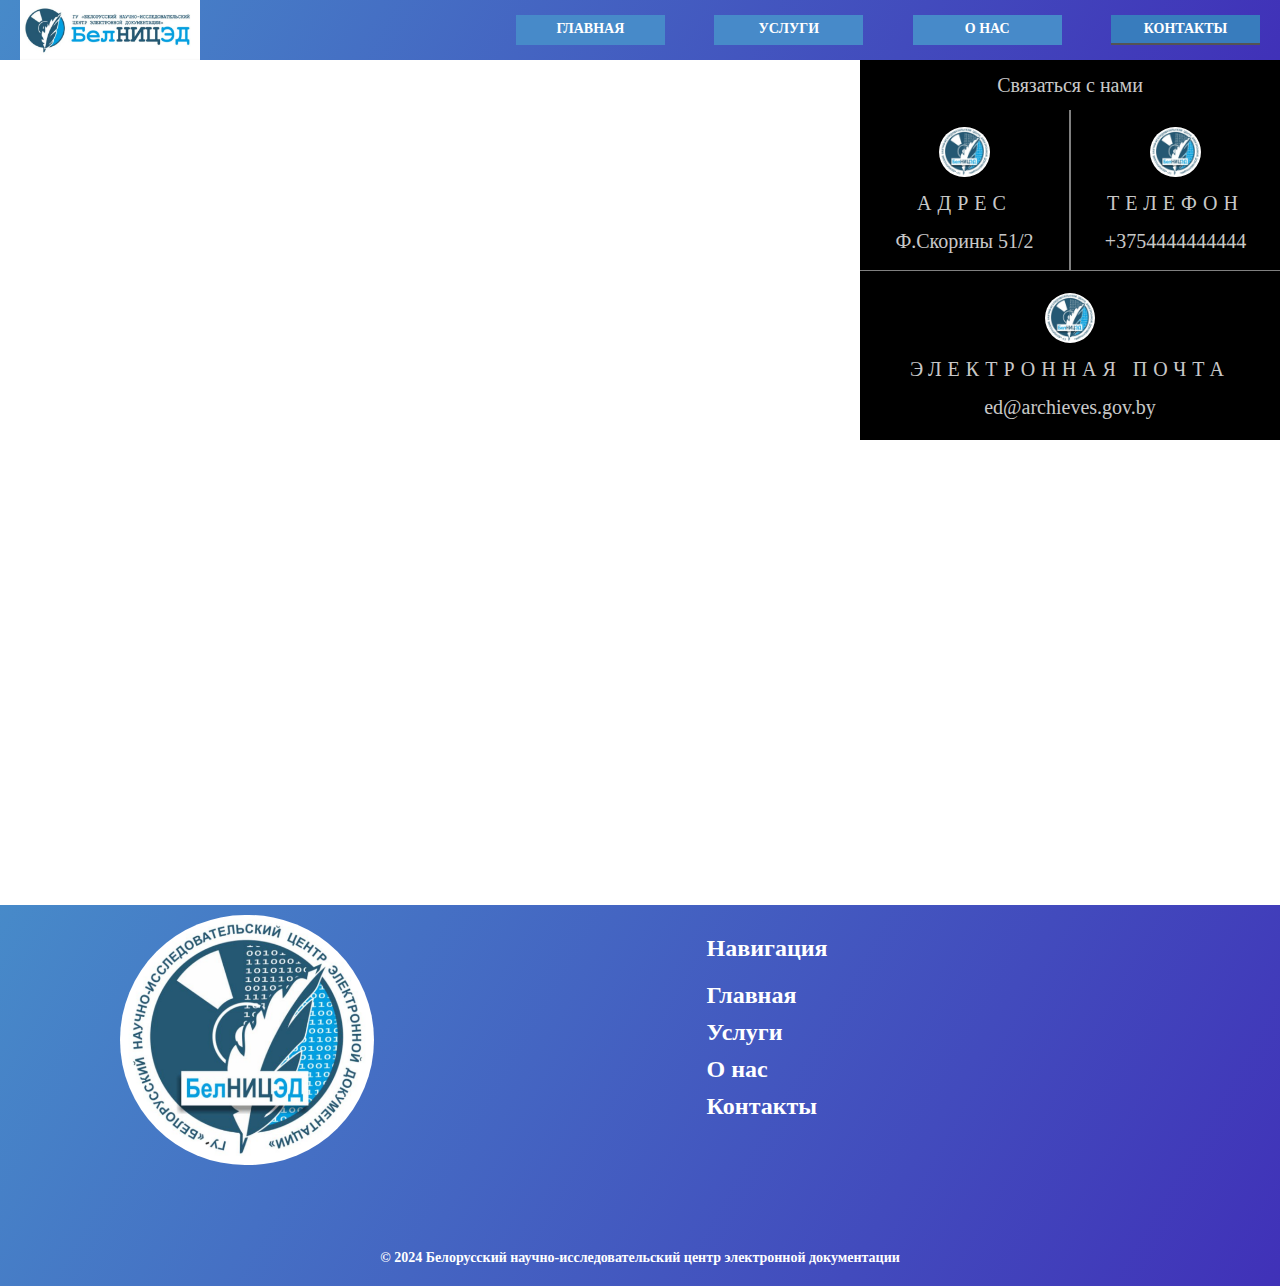
==== html/contacts.html @ 15b6d6cd "initial commit" ====
<!DOCTYPE html>
<html lang="en">
<head>
    <meta charset="UTF-8">
    <meta name="viewport" content="width=device-width, initial-scale=1.0">
    <title>БелНИЦЭД</title>
    <meta name="description" content="Описание страницы">
    <link rel="stylesheet" href="../css/index.css" />
    <link rel="stylesheet" href="../css/header.css" />
    <link rel="stylesheet" href="../css/fonts.css" />
    <link rel="stylesheet" href="../css/footer.css" />
    <link rel="stylesheet" href="../css/contacts.css" />
    <link rel="icon" sizes="192x192" href="../images/logo.png">
    <script type="text/javascript" src="../js/jquery.js"></script>
</head>
<body>

    
    <script type="text/javascript" src="../js/headerNfooter.js"></script>




    <iframe 
        class="mapMain" 
        src="https://www.google.com/maps/embed?pb=!1m18!1m12!1m3!1d146.8048923127981!2d27.698001222313934!3d53.93390634906439!2m3!1f0!2f0!3f0!3m2!1i1024!2i768!4f13.1!3m3!1m2!1s0x46dbcedd9943e5ff%3A0xe957dec3dc9d5e0![base64]!5e0!3m2!1sru!2sby!4v1724054836269!5m2!1sru!2sby" 
        data-map="[base64]"
        id="mapCon">            
    </iframe>


    <section class="contactsSection">
        <div class="conBlock">
            <p class="conTitle spanC_2 flexRow flexCenter justifyCenter">Связаться с нами</p>
            <div class="conAddress flexColumn flexCenter justifyCenter conBorder_1">
                <img src="../images/logo.png" alt="icon" class="conImage" style="border-radius: 30px;">
                <p class="conCustomFont textCenterFlex">АДРЕС</p>
                <p class="textCenterFlex">Ф.Скорины 51/2</p>
            </div>
            <div class="conPhone flexColumn flexCenter justifyCenter conBorder_2">
                <img src="../images/logo.png" alt="icon" class="conImage" style="border-radius: 30px;">
                <p class="conCustomFont textCenterFlex">ТЕЛЕФОН</p>
                <p class="textCenterFlex">+3754444444444</p>
            </div>
            <div class="conEmail flexColumn flexCenter justifyCenter spanC_2 conBorder_3">
                <img src="../images/logo.png" alt="icon" class="conImage" style="border-radius: 30px;">
                <p class="conCustomFont textCenterFlex">ЭЛЕКТРОННАЯ ПОЧТА</p>
                <p class="textCenterFlex">ed@archieves.gov.by</p>
            </div>
        </div>
    </section>



</body>
</html>
---- css/index.css ----
/*
ALL
*/

* {
    box-sizing: border-box;
    font-family:Cambria, Cochin, Georgia, Times, 'Times New Roman', serif;
}

body {
    margin: 0;
}

button {
    border: none;
    outline: none;
    color: inherit;
    background-color: transparent;
}

a {
    text-decoration: none;
    color: black;
    cursor: pointer;
}

p {
    margin: 0;
}


/*
SIZE
*/

.widthFit {
    width: 100%;
}

.heigthFit {
    height: 100%;
}

.heigth200 {
    height: 200px;
}

.heigth250 {
    height: 250px;
}

.size_1 {
    width: 220px;
    height: 50px;
}

.size_2 {
    width: 300px;
    height: 200px;
}


/*
INDENTATION
*/

.marginAuto {
    margin: auto;
}

.margin_0 {
    margin: 0;
}

.marginBottom20 {
    margin-bottom: 20px !important;
}

.marginBottom30 {
    margin-bottom: 30px !important;
}

.marginBottom40 {
    margin-bottom: 40px !important;
}

.marginTop20 {
    margin-Top: 20px !important;
}

.marginTop10 {
    margin-top: 10px !important;
}

.margin10_0 {
    margin: 10px 0;
}

.margin30_0 {
    margin: 30px 0;
}

.margin50_0 {
    margin: 50px 0;
}

.margin80_0 {
    margin: 80px 0;
}

.padding40 {
    padding: 40px;
}

.padding30 {
    padding: 30px;
}

.paddingV30 {
    padding: 30px 0;
}

.paddingV40 {
    padding: 40px 0;
}

.paddingBottom50 {
    padding-bottom: 50px;
}


/*
BACKGROUND
*/

.gradientBackground {
    background-image: linear-gradient(120deg, #478ac9, #4031b8) !important;
    color: #fff !important;
}

.backgrCnR {
    background-repeat: no-repeat;
    background-size: cover;
}

.background_1 {
    background: #f2f2f2;
}

.background_2 {
    background: #fff;
    color: #000;
}

.backgroundKeyboard {
    background-image: url(../images/keyboard.jpg);
    background-position-y: center;
    background-attachment: fixed;
}




/*
FLEX and GRID
*/

.flexColumn {
    display: flex;
    flex-direction: column;
}

.flexRow {
    display: flex;
    flex-direction: row;
}

.flexBetween {
    justify-content: space-between;
}

.flexAround {
    justify-content: space-around;
}

.justifyCenter {
    justify-content: center;
}

.flexCenter {
    align-items: center;
}

.spanR_2 {
    grid-row: span 2;
}

.spanR_3 {
    grid-row: span 3;
}

.spanC_2 {
    grid-column: span 2;
}



/*
BUTTONS
*/


.mainButton {
    background-color: #478ac9;
    font-weight: 800;
    font-size: 0.7rem;
    display: flex;
    align-items: center;
    justify-content: center;
    border-bottom: inset 2px transparent;
}

.mainButton:hover {
    background-color: #030864;
    border-bottom: inset 2px #808080;
}

.mainButton.active {
    background-color: #387cbd !important;
    border-bottom: inset 2px #000000 !important;
}

.buttonWhite {
    background-color: #fff;
    color: #000;
}

.buttonWhite:hover {
    background-color: #4c7397 !important;
    color: #fff !important;
}



/*
BORDER AND SHADOW
*/

.borderR20 {
    border-radius: 20px;
}

.borderR30 {
    border-radius: 30px;
}

.borderR50 {
    border-radius: 50px;
}

.shadow_1 {
    box-shadow: 5px 5px 20px 0 rgba(0, 0, 0, 0.4);
}

.shadow_2 {
    box-shadow: 0px 0px 8px 0px rgba(128, 128, 128, 1);;
}




/*
ALIGN
*/

.textCenter {
    text-align: center;
}

.textCenterFlex {
    display: flex;
    align-items: center;
    justify-content: center;
}


/*
CURSOR
*/

.cursorPointer {
    cursor: pointer;
}
---- css/header.css ----
header {
    position: sticky;
    z-index: 99;
    top: 0;
    width: 100%;
    height: 60px;
    background-image: linear-gradient(119deg, #478ac9, #4031b8);
}



.headerContainer {
    width: 1240px;
    height: 100%;
    margin: auto;
    display: flex;
    flex-direction: row;
    justify-content: space-between;
    align-items: center;
}

.menu {
    width: 60%;
    height: 100%;
}

.menuButton {
    width: 20%;
    height: 50%;
    color: #fff;
}
---- css/fonts.css ----
html {
    font-size: 20px;
}


h1 {
    margin: 0;
    font-size: 4rem;
}

h2 {
    margin: 0;
    font-size: 3rem;
}

h3 {
    margin: 0;
    font-size: 2rem;
}

h4 {
    margin: 0;
    font-size: 1.2rem;
}

h5 {
    margin: 0;
    font-size: 1rem;
}

h6 {
    margin: 0;
    font-size: 0.6rem;
}



.fontSize_08 {
    font-size: 0.8rem;
}

.fontSize_06 {
    font-size: 0.6rem;
}

.fontSize_12 {
    font-size: 1.2rem;
}

.fontSize_16 {
    font-size: 1.6rem;
}




.fontWidth500 {
    font-weight: 500;
}

.fontWidth700 {
    font-weight: 700;
}

.fontWidth800 {
    font-weight: 800;
}

.fontWidth1000 {
    font-weight: 1000;
}





.textWhite {
    color: #fff;
}
---- css/footer.css ----
footer {
    width: 100%;
    height: fit-content;
    background-image: linear-gradient(120deg, #478ac9, #4031b8);
    padding-top: 10px;
    padding-bottom: 20px;
    color: #fff;
}

footer a {
    display: block;
}


.qw {
    width: fit-content;
    margin: 30px auto 0;
    font-size: 0.7rem;
    font-weight: 800;
}

.footerContainer {
    margin: auto;
    width: 1240px;
    display: flex;
    flex-direction: row;
    justify-content: space-between;
    padding: 0px 100px 50px;
}

.footerNav {
    margin: 10px auto 0;
}
---- css/contacts.css ----
.mapMain {
    width: 100%;
    height: calc(100vh - 60px);
    border: none;
}

.contactsSection {
    width: 420px;
    height: 380px;
    background-color: black;
    position: absolute;
    top: 60px;
    right: 0;
    color: rgba(255, 255, 255, 0.8);
}

.conBlock {
    display: grid;
    grid-template-columns: repeat(2, 1fr);
    grid-template-rows: 50px 160px 170px;
}

.conBorder_1 {
    border-right: rgba(255, 255, 255, 0.5) 1px solid;
}

.conBorder_2 {
    border-left: rgba(255, 255, 255, 0.5) 1px solid;
}

.conBorder_3 {
    border-top: rgba(255, 255, 255, 0.5) 1px solid;
}

.conImage {
    height: 50px;
}

.conCustomFont {
    margin: 15px;
    letter-spacing: 0.3rem;
}
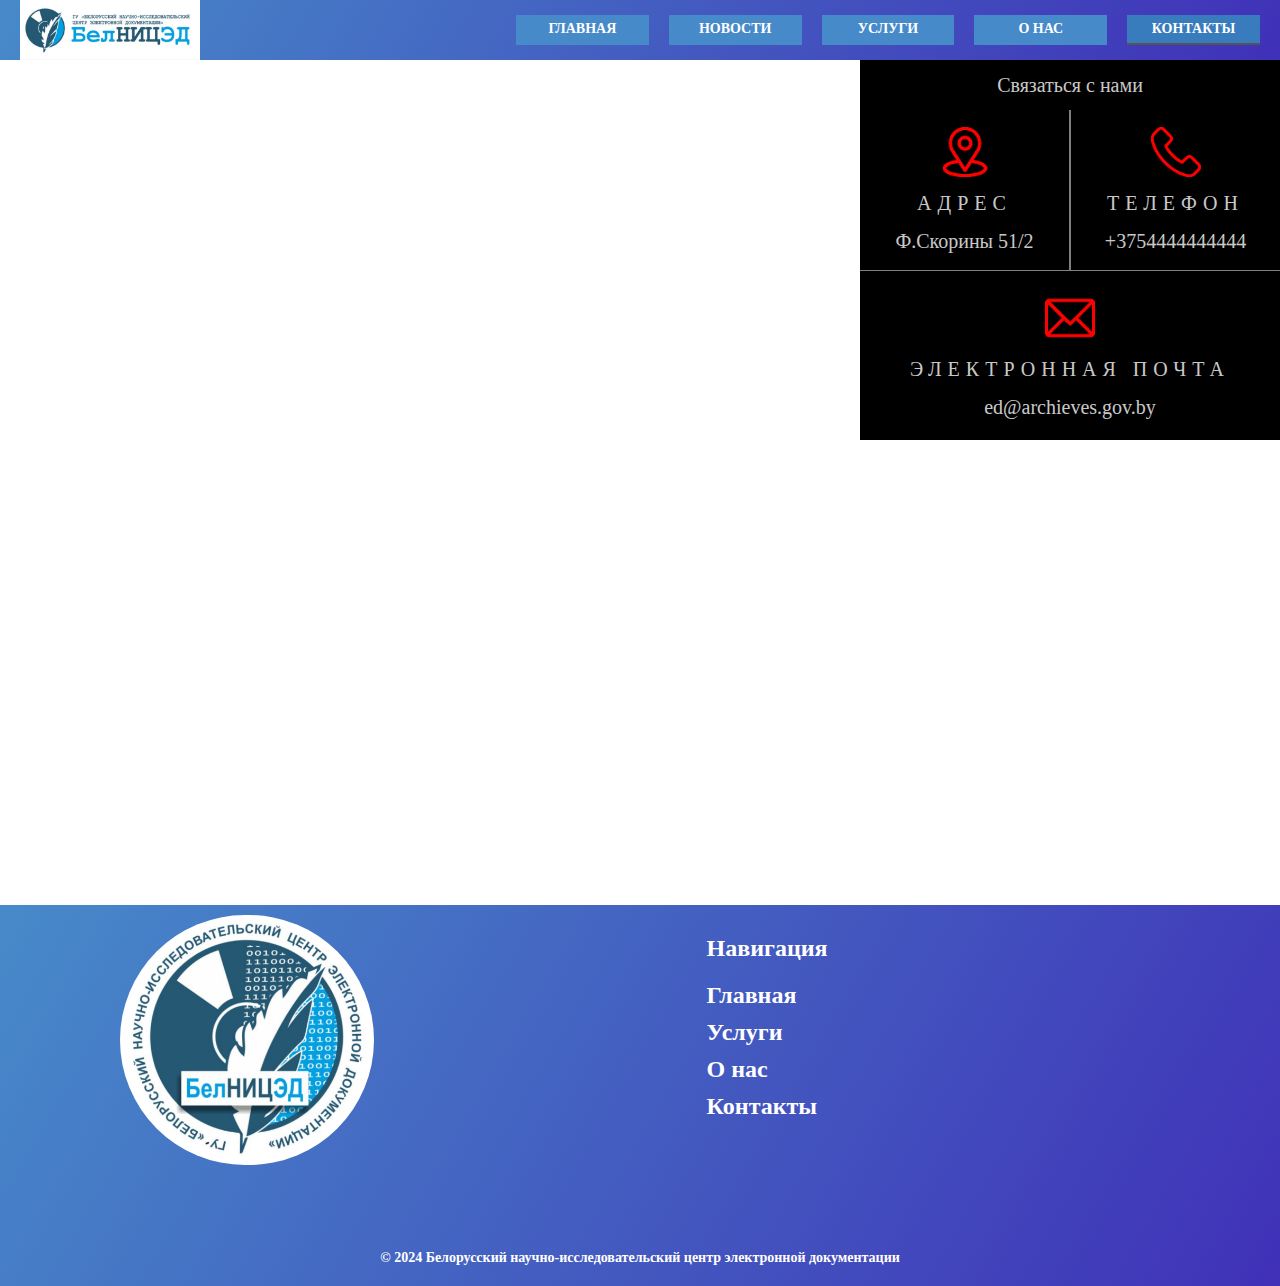
==== commit 1972f610: "lil icons update" ====
--- a/html/contacts.html
+++ b/html/contacts.html
@@ -33,17 +33,17 @@
         <div class="conBlock">
             <p class="conTitle spanC_2 flexRow flexCenter justifyCenter">Связаться с нами</p>
             <div class="conAddress flexColumn flexCenter justifyCenter conBorder_1">
-                <img src="../images/logo.png" alt="icon" class="conImage" style="border-radius: 30px;">
+                <img src="../images/address.png" alt="icon" class="conImage">
                 <p class="conCustomFont textCenterFlex">АДРЕС</p>
                 <p class="textCenterFlex">Ф.Скорины 51/2</p>
             </div>
             <div class="conPhone flexColumn flexCenter justifyCenter conBorder_2">
-                <img src="../images/logo.png" alt="icon" class="conImage" style="border-radius: 30px;">
+                <img src="../images/phone.png" alt="icon" class="conImage">
                 <p class="conCustomFont textCenterFlex">ТЕЛЕФОН</p>
                 <p class="textCenterFlex">+3754444444444</p>
             </div>
             <div class="conEmail flexColumn flexCenter justifyCenter spanC_2 conBorder_3">
-                <img src="../images/logo.png" alt="icon" class="conImage" style="border-radius: 30px;">
+                <img src="../images/mail.png" alt="icon" class="conImage">
                 <p class="conCustomFont textCenterFlex">ЭЛЕКТРОННАЯ ПОЧТА</p>
                 <p class="textCenterFlex">ed@archieves.gov.by</p>
             </div>
--- a/css/index.css
+++ b/css/index.css
@@ -30,6 +30,36 @@
 }
 
 
+
+
+
+
+
+
+
+
+
+
+
+
+
+
+
+
+
+
+
+
+
+
+
+
+
+
+
+
+
+
 /*
 SIZE
 */
@@ -61,6 +91,34 @@
 }
 
 
+
+
+
+
+
+
+
+
+
+
+
+
+
+
+
+
+
+
+
+
+
+
+
+
+
+
+
+
 /*
 INDENTATION
 */
@@ -128,6 +186,30 @@
 .paddingBottom50 {
     padding-bottom: 50px;
 }
+
+
+
+
+
+
+
+
+
+
+
+
+
+
+
+
+
+
+
+
+
+
+
+
 
 
 /*
@@ -162,6 +244,26 @@
 
 
 
+
+
+
+
+
+
+
+
+
+
+
+
+
+
+
+
+
+
+
+
 /*
 FLEX and GRID
 */
@@ -203,6 +305,26 @@
 .spanC_2 {
     grid-column: span 2;
 }
+
+
+
+
+
+
+
+
+
+
+
+
+
+
+
+
+
+
+
+
 
 
 
@@ -243,6 +365,28 @@
 
 
 
+
+
+
+
+
+
+
+
+
+
+
+
+
+
+
+
+
+
+
+
+
+
 /*
 BORDER AND SHADOW
 */
@@ -266,6 +410,26 @@
 .shadow_2 {
     box-shadow: 0px 0px 8px 0px rgba(128, 128, 128, 1);;
 }
+
+
+
+
+
+
+
+
+
+
+
+
+
+
+
+
+
+
+
+
 
 
 
@@ -285,6 +449,17 @@
 }
 
 
+
+
+
+
+
+
+
+
+
+
+
 /*
 CURSOR
 */
--- a/css/header.css
+++ b/css/header.css
@@ -23,6 +23,7 @@
 .menu {
     width: 60%;
     height: 100%;
+    gap: 20px;
 }
 
 .menuButton {
--- a/css/fonts.css
+++ b/css/fonts.css
@@ -78,3 +78,22 @@
 .textWhite {
     color: #fff;
 }
+
+
+
+
+
+.ggg {
+    width: 100px;
+    height: 50px;
+    background-color: red;
+    color: #fff;
+    font-size: large;
+    position: absolute;
+    z-index: 999;
+    top: 50%;
+    right: 50%;
+}
+
+
+
